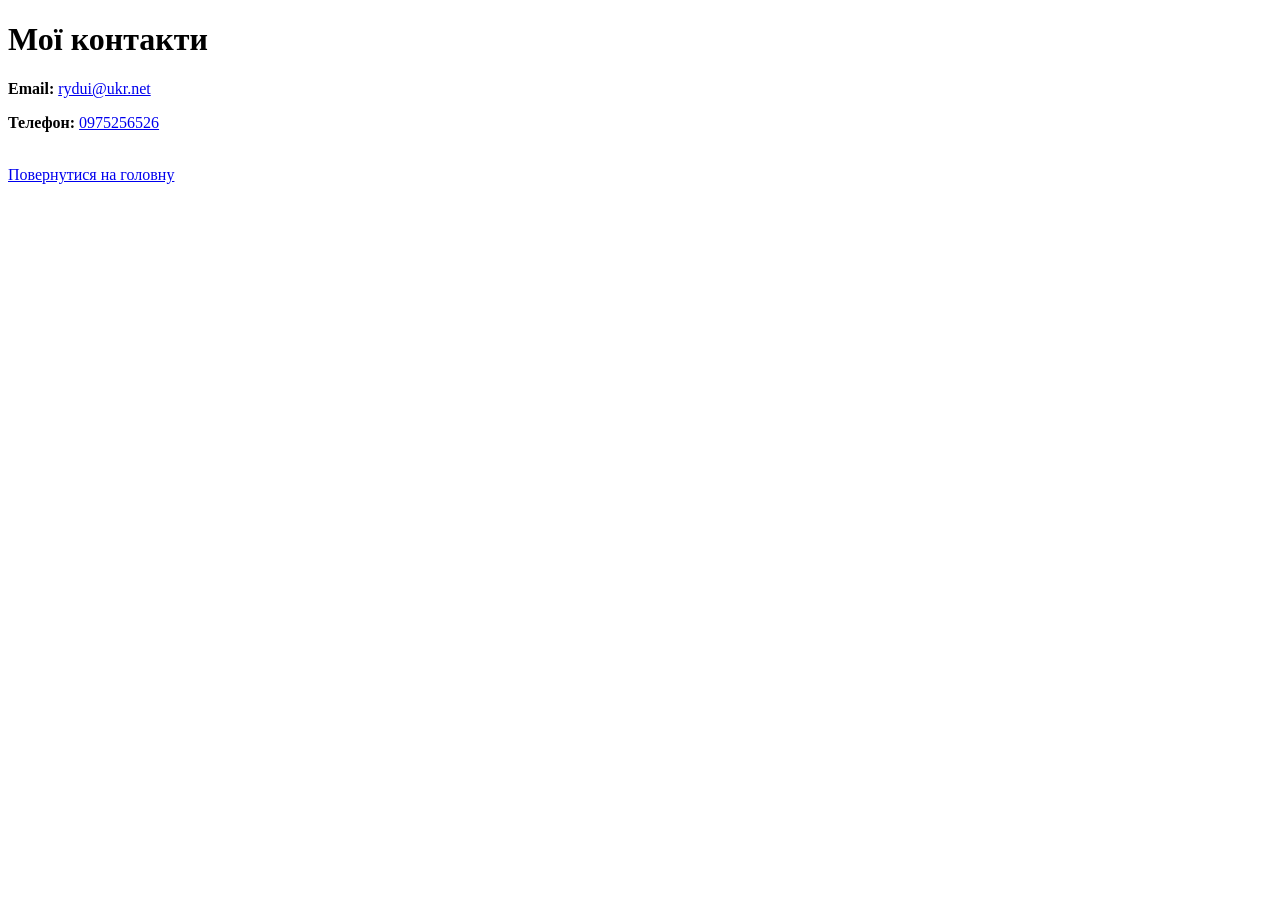
==== pages/contact.html @ 1e365bc5 "Create website about cat Rudyi" ====
<!DOCTYPE html>
<html lang="en">
<head>
    <meta charset="UTF-8">
    <meta name="viewport" content="width=device-width, initial-scale=1.0">
    <title>Контакти</title>
</head>
<body>
    <h1>Мої контакти</h1>
    <p><strong>Email:</strong> 
    <!-- Посилання mailto: автоматично відкриває поштову програму -->
    <a href="mailto:rydui@ukr.net">rydui@ukr.net</a>
    </p> <strong>Телефон:</strong> 
    <!-- Посилання tel: дозволяє мобільним пристроям одразу набирати номер -->
    <a href="tel:+380975256526">0975256526</a>
    </p>
    <br>
    <!-- Посилання для повернення на попередню сторінку через історію браузера -->
    <a href="../index.html">Повернутися на головну</a>
</body>
</html>
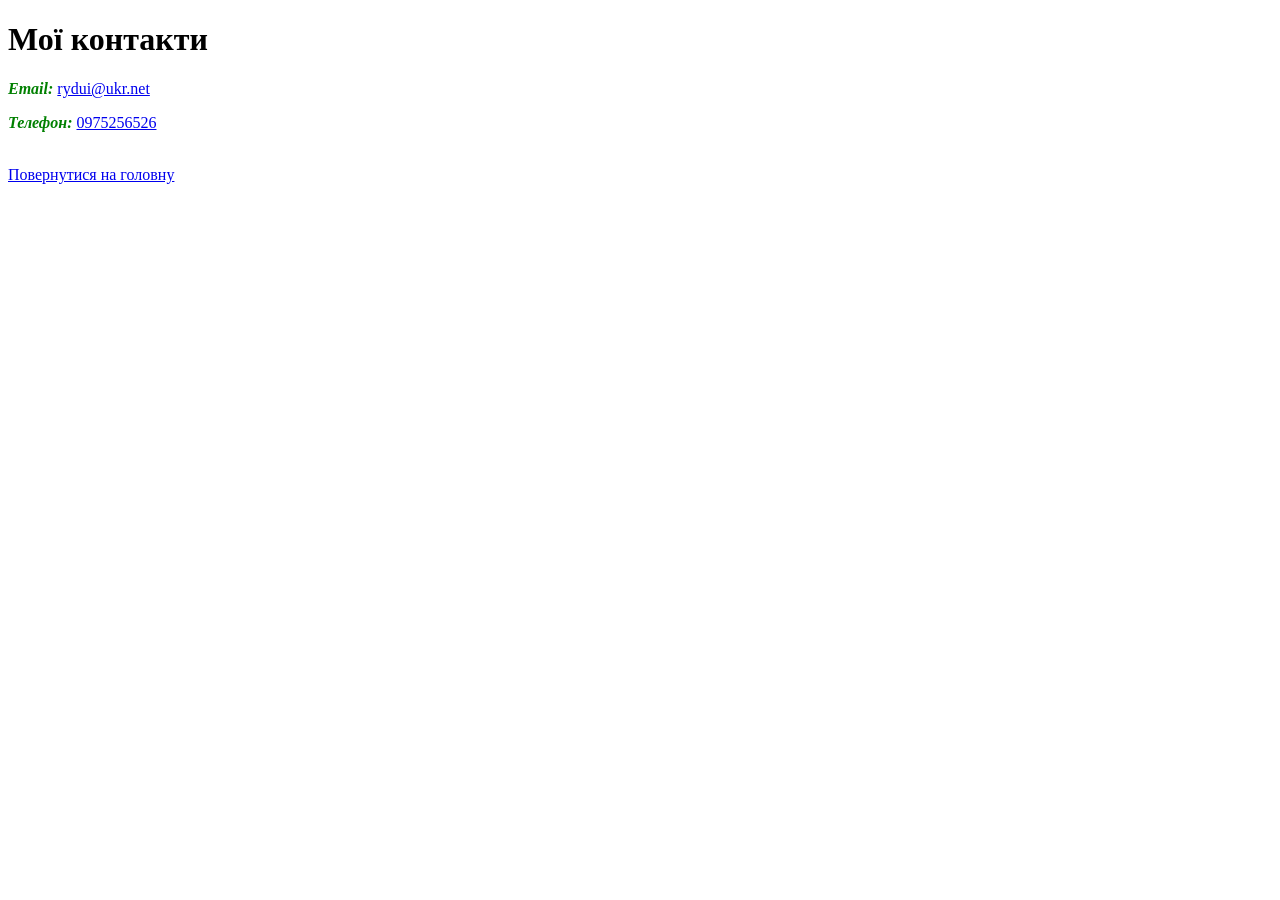
==== commit 7d8972c5: "create style.css" ====
--- a/pages/contact.html
+++ b/pages/contact.html
@@ -4,6 +4,7 @@
     <meta charset="UTF-8">
     <meta name="viewport" content="width=device-width, initial-scale=1.0">
     <title>Контакти</title>
+    <link rel="stylesheet" href="../style.css">
 </head>
 <body>
     <h1>Мої контакти</h1>
--- a/style.css
+++ b/style.css
@@ -0,0 +1,3 @@
+#title {font-size: 32px; color: blue; font-style: italic;}
+h2 {font-size: 24px; color: rgb(204, 255, 0); font-style: italic;}
+strong {color: green;font-style: italic;}
